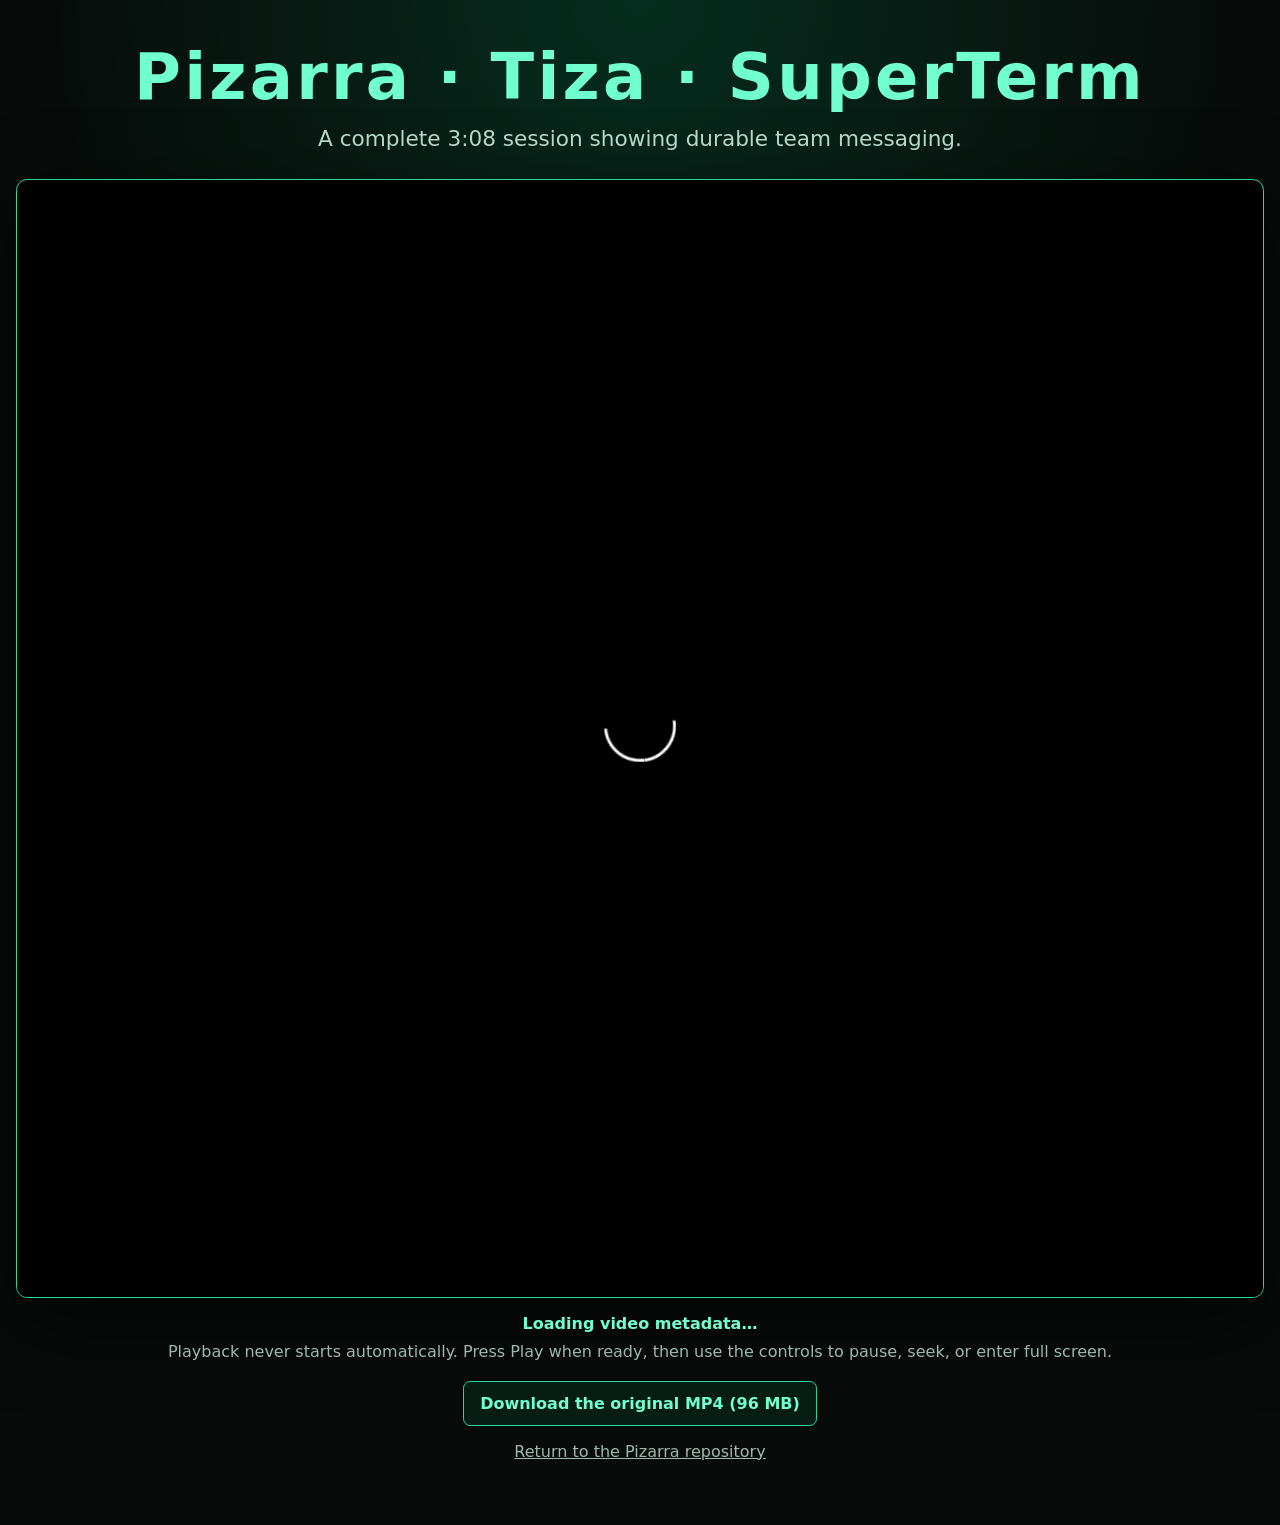
==== docs/video.html @ 1894587f "docs: add click-to-play video page" ====
<!doctype html>
<html lang="en">
<head>
  <meta charset="utf-8">
  <meta name="viewport" content="width=device-width, initial-scale=1">
  <meta name="description" content="Complete Pizarra, Tiza, and SuperTerm demonstration video.">
  <meta http-equiv="Content-Security-Policy" content="default-src 'none'; base-uri 'none'; form-action 'none'; frame-ancestors 'none'; img-src https://raw.githubusercontent.com; media-src https://github.com https://release-assets.githubusercontent.com; script-src 'self'; style-src 'self'">
  <title>Pizarra, Tiza, and SuperTerm — complete video</title>
  <link rel="stylesheet" href="video.css">
</head>
<body>
  <main>
    <h1>Pizarra · Tiza · SuperTerm</h1>
    <p class="lead">A complete 3:08 session showing durable team messaging.</p>

    <video id="demo-video" muted loop playsinline controls preload="metadata"
      poster="https://raw.githubusercontent.com/garacil/pizarra/main/screenshots/pizarra-superterm-complete-video-cover.png">
      <source src="https://github.com/garacil/pizarra/releases/download/v1.1.22/pizarra-superterm-complete-demo.mp4" type="video/mp4">
      Your browser cannot play this H.264 video.
    </video>

    <p id="playback-status" class="status" role="status" aria-live="polite">
      Loading video metadata…
    </p>
    <p class="note">Playback never starts automatically. Press Play when ready, then use the controls to pause, seek, or enter full screen.</p>
    <p><a class="download" href="https://github.com/garacil/pizarra/releases/download/v1.1.22/pizarra-superterm-complete-demo.mp4">Download the original MP4 (96 MB)</a></p>
    <p><a class="back" href="https://github.com/garacil/pizarra">Return to the Pizarra repository</a></p>
  </main>
  <script src="video-player.js"></script>
</body>
</html>
---- docs/video.css ----
:root {
  color-scheme: dark;
  font-family: Inter, ui-sans-serif, system-ui, -apple-system, BlinkMacSystemFont, "Segoe UI", sans-serif;
  background: #070b09;
  color: #e7fff3;
}

* {
  box-sizing: border-box;
}

body {
  min-height: 100vh;
  margin: 0;
  background:
    radial-gradient(circle at 50% 0, rgba(0, 255, 166, .14), transparent 38rem),
    #070b09;
}

main {
  width: min(100% - 2rem, 84rem);
  margin: 0 auto;
  padding: 2.5rem 0 3rem;
  text-align: center;
}

h1 {
  margin: 0;
  color: #72ffd0;
  font-size: clamp(2rem, 5vw, 4.2rem);
  letter-spacing: .05em;
}

.lead {
  margin: .75rem 0 1.75rem;
  color: #b7d7c9;
  font-size: clamp(1rem, 2.2vw, 1.35rem);
}

video {
  display: block;
  width: min(100%, 80.875rem);
  aspect-ratio: 647 / 580;
  margin: 0 auto;
  border: 1px solid #2cd99c;
  border-radius: .7rem;
  background: #000;
  box-shadow: 0 1.5rem 5rem rgba(0, 0, 0, .55);
}

.status {
  min-height: 1.5em;
  margin: 1rem 0 .25rem;
  color: #72ffd0;
  font-weight: 700;
}

.note {
  margin: .25rem auto 1.25rem;
  color: #9db9ad;
}

a {
  color: #72ffd0;
}

.download {
  display: inline-block;
  padding: .75rem 1rem;
  border: 1px solid #2cd99c;
  border-radius: .45rem;
  background: rgba(0, 255, 166, .08);
  font-weight: 750;
  text-decoration: none;
}

.download:hover,
.download:focus-visible {
  background: rgba(0, 255, 166, .18);
  outline: 2px solid #72ffd0;
  outline-offset: 3px;
}

.back {
  color: #9db9ad;
}
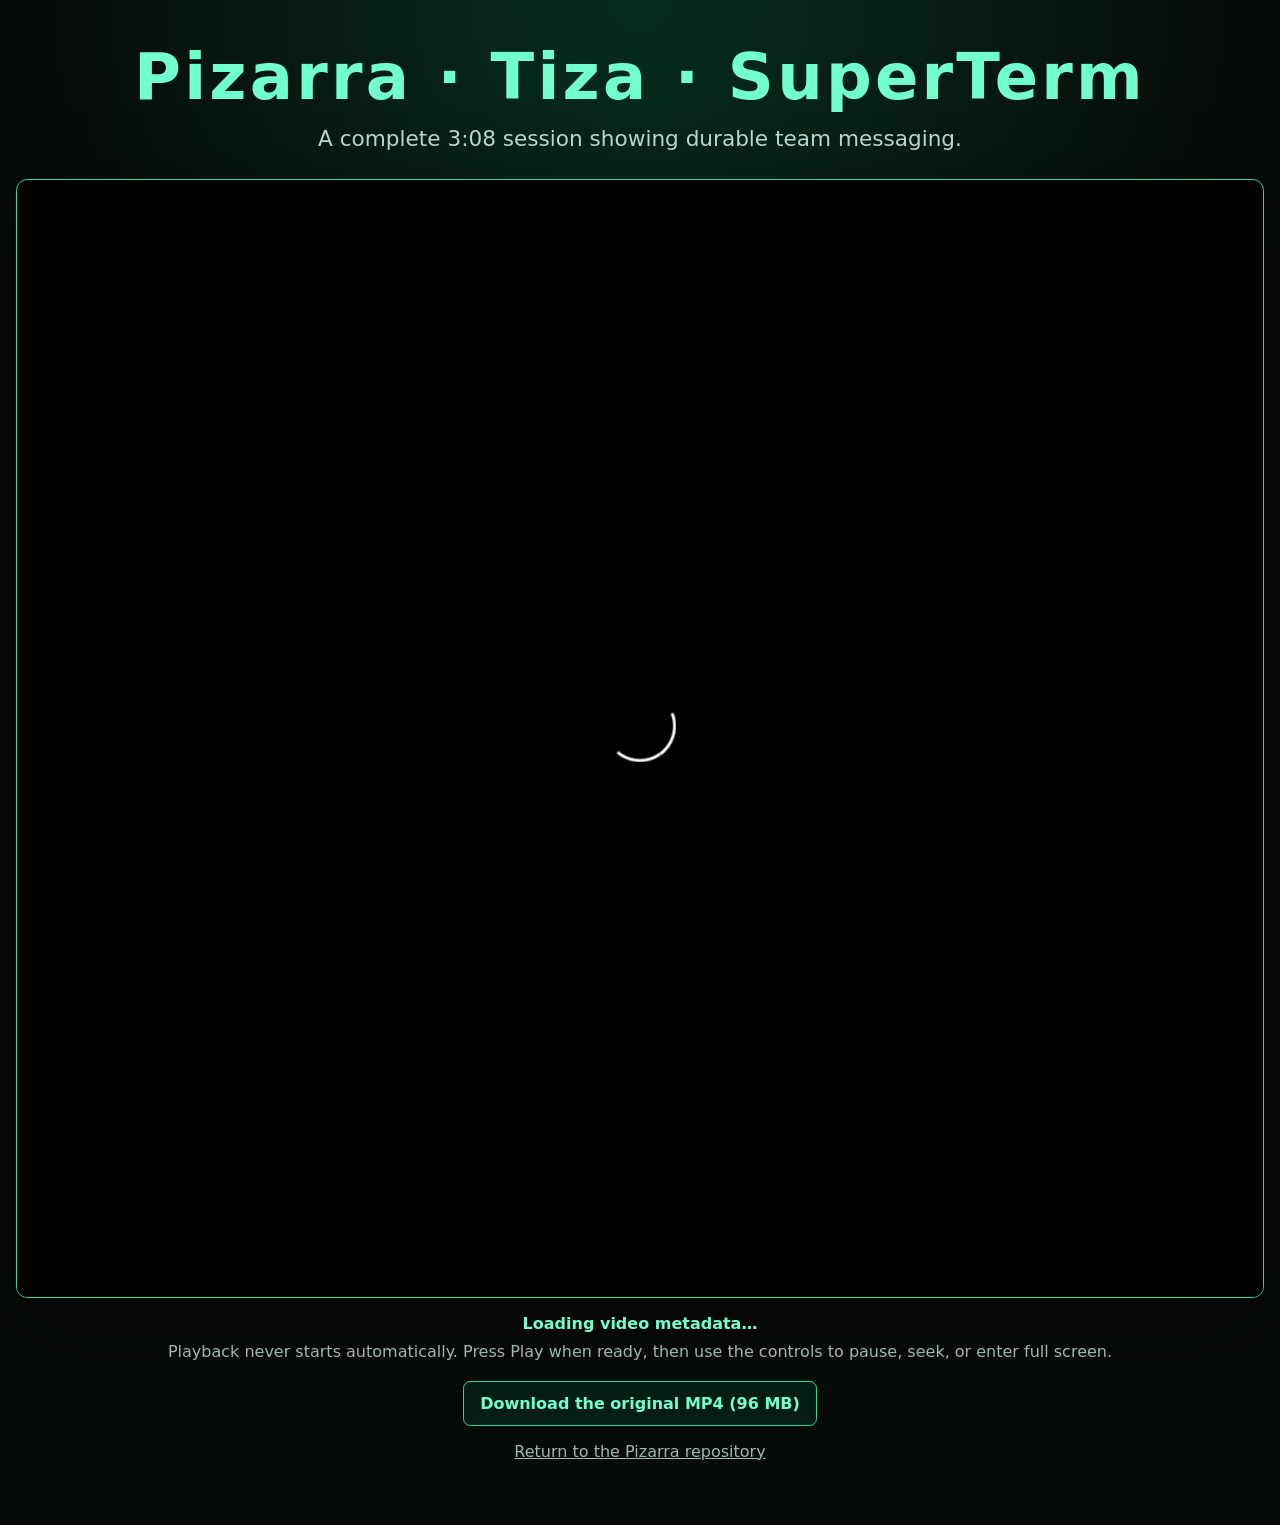
==== commit bfe7404f: "docs: require explicit video playback" ====
--- a/docs/video.html
+++ b/docs/video.html
@@ -13,7 +13,7 @@
     <h1>Pizarra · Tiza · SuperTerm</h1>
     <p class="lead">A complete 3:08 session showing durable team messaging.</p>
 
-    <video id="demo-video" muted loop playsinline controls preload="metadata"
+    <video id="demo-video" playsinline controls preload="metadata"
       poster="https://raw.githubusercontent.com/garacil/pizarra/main/screenshots/pizarra-superterm-complete-video-cover.png">
       <source src="https://github.com/garacil/pizarra/releases/download/v1.1.22/pizarra-superterm-complete-demo.mp4" type="video/mp4">
       Your browser cannot play this H.264 video.
